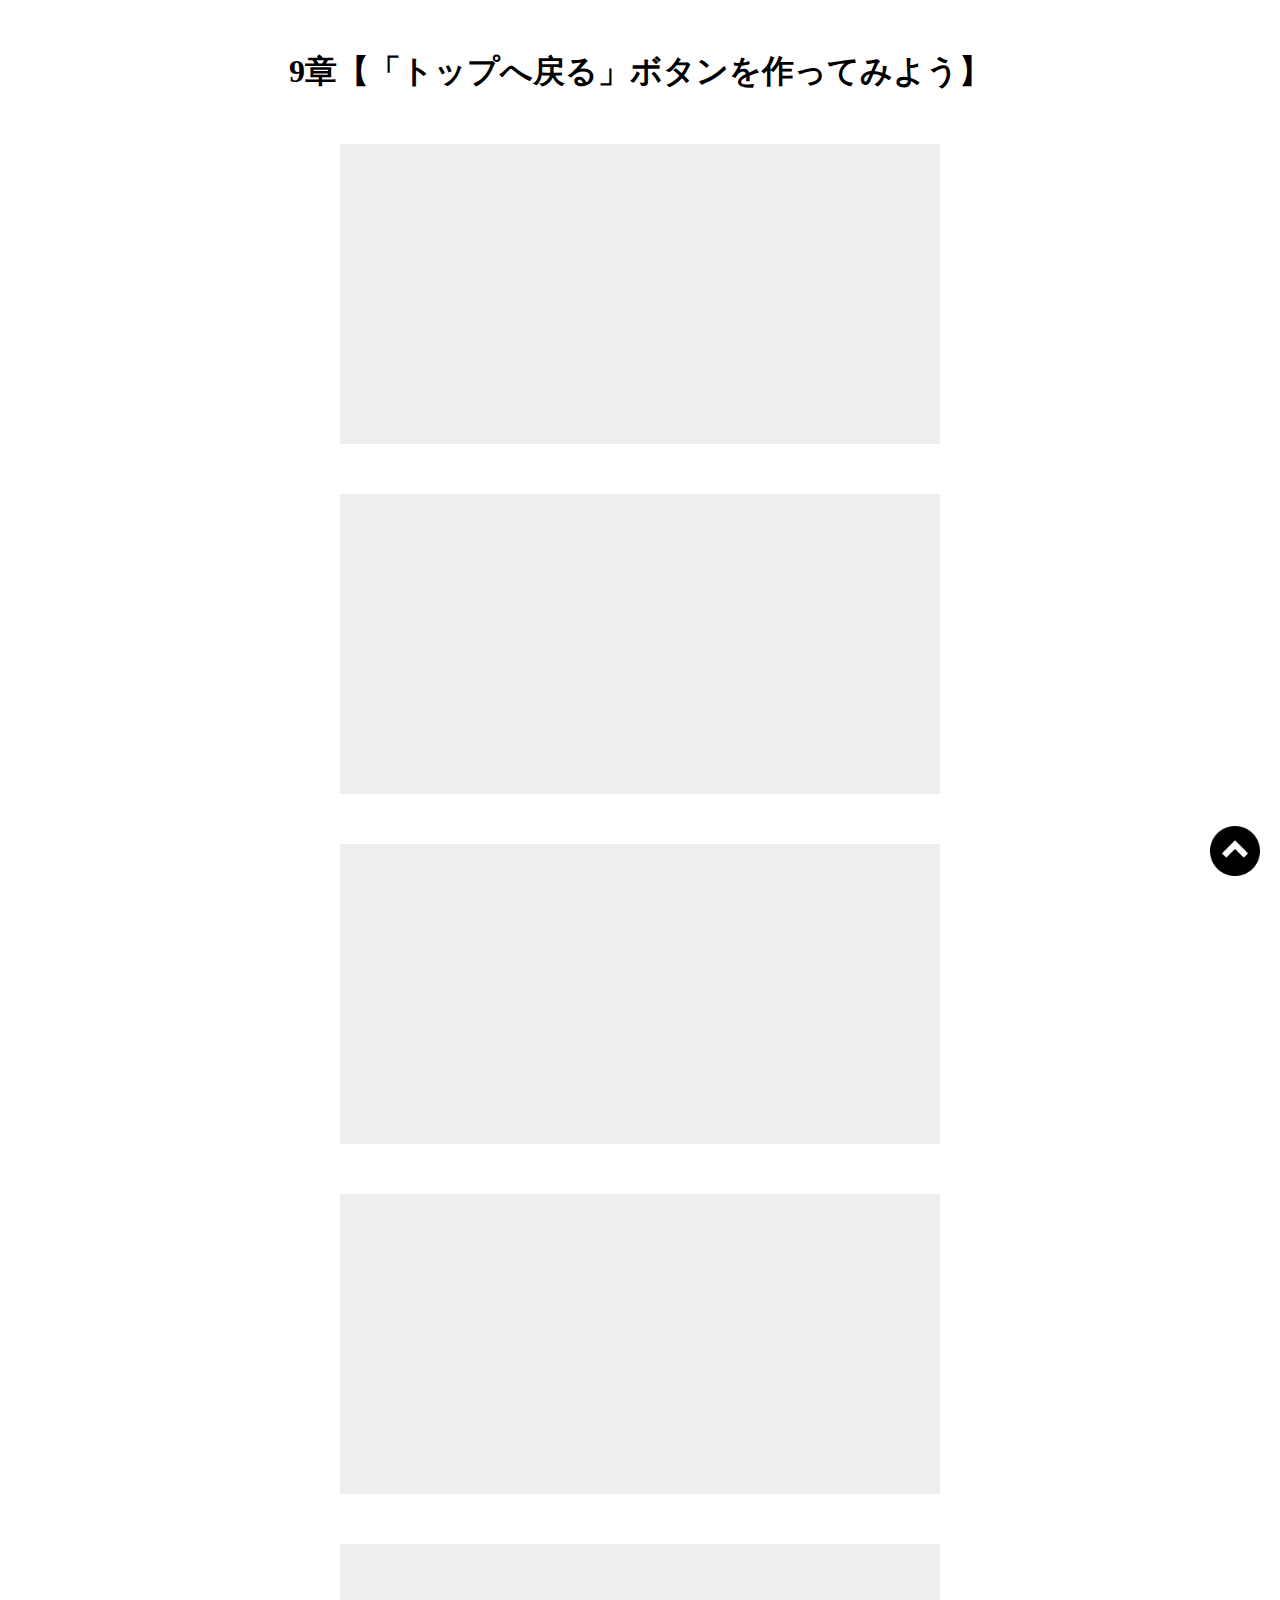
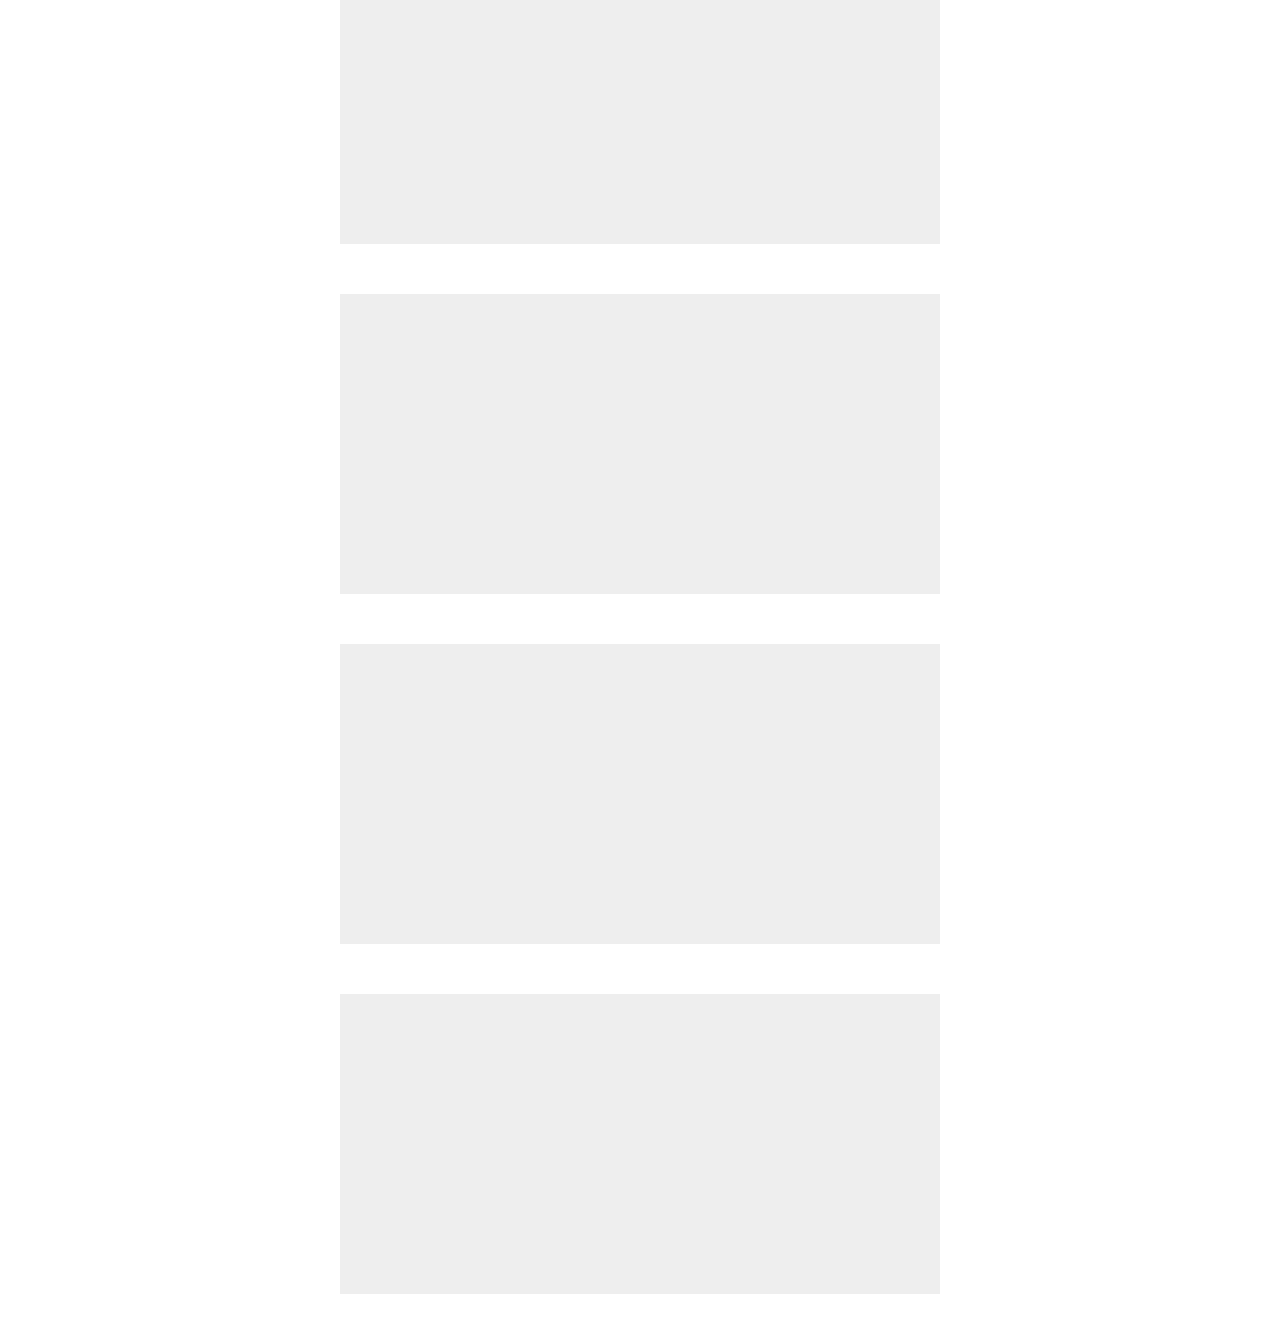
==== pagetop.html @ cf1909fd "practice aminate" ====
<!DOCTYPE html>
  <html lang="ja">
  <head>
    <meta charset="UTF-8"　/>
    <meta name="viewport" content="width=device-width,initial-scale=1.0">
    <title>9章【「トップへ戻る」ボタンを作ってみよう】</title>
    <link rel="stylesheet" href="css/style.css" />
  </head>
  <body>
    <h1>9章【「トップへ戻る」ボタンを作ってみよう】</h1>

    <div class="box"></div>
    <div class="box"></div>
    <div class="box"></div>
    <div class="box"></div>
    <div class="box"></div>
    <div class="box"></div>
    <div class="box"></div>
    <div class="box"></div>

    <span id="back">
      <a href="#">
        <img src="img/arrow.png" alt="">
      </a>
    </span>

    <script src="js/jquery.min.js"></script>
    <script src="js/script.js"></script>
  </body>
</html>
---- css/style.css ----
@charset "UTF-8";

* {
  margin: 0;
  padding: 0;
  box-sizing: border-box;
}
h1 {
  text-align: center;
  margin: 50px 0;
}
.box {
  height: 300px;
  width: 600px;
  margin: 0 auto 50px;
  background-color: #eee;
}
#back {
  position: fixed;
  right: 20px;
  bottom: 20px;
}
#back img {
  width: 50px;
}
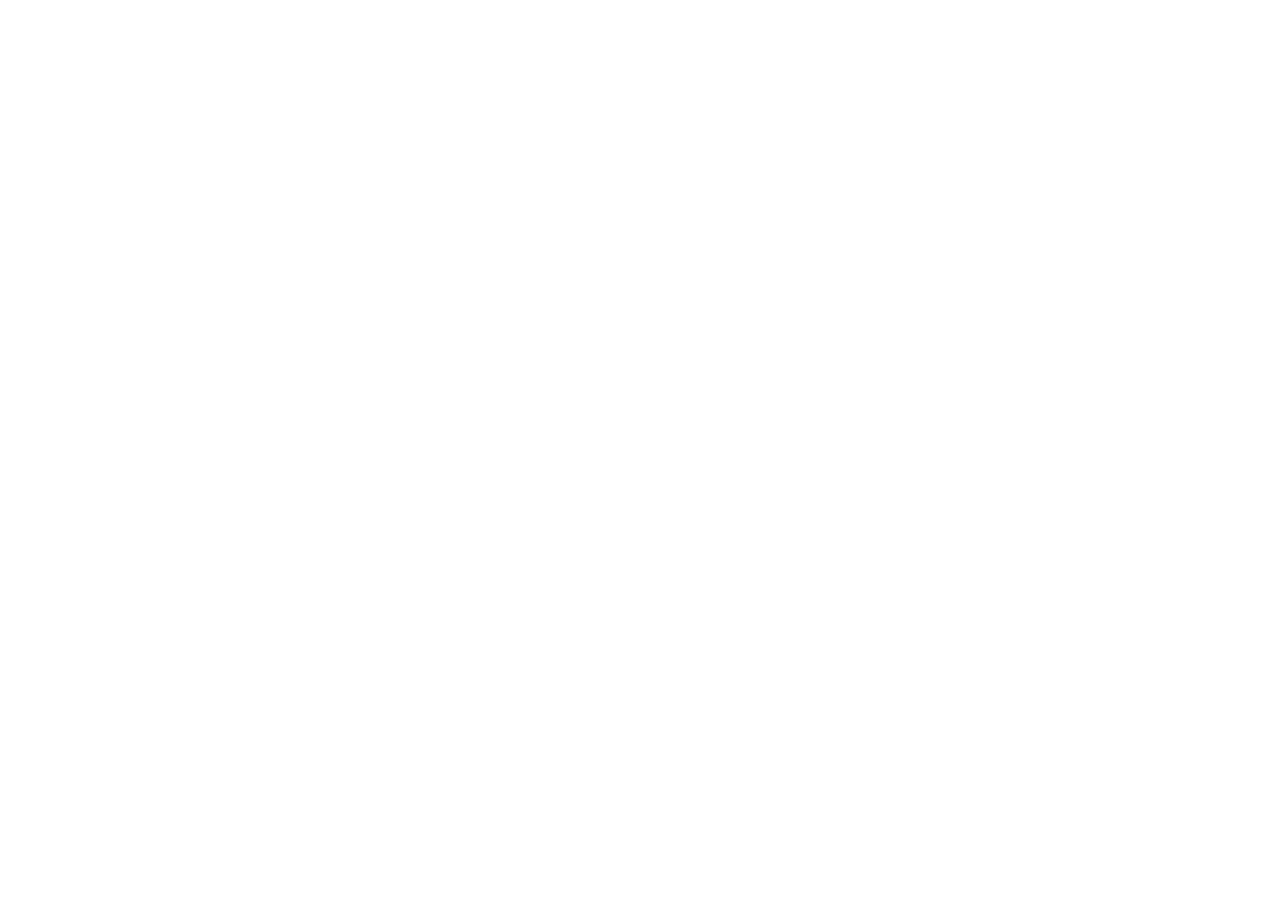
==== commit 2dd4b3ea: "practice Ajax" ====
--- a/pagetop.html
+++ b/pagetop.html
@@ -1,30 +1,31 @@
-<!DOCTYPE html>
-  <html lang="ja">
-  <head>
-    <meta charset="UTF-8"　/>
-    <meta name="viewport" content="width=device-width,initial-scale=1.0">
-    <title>9章【「トップへ戻る」ボタンを作ってみよう】</title>
-    <link rel="stylesheet" href="css/style.css" />
-  </head>
-  <body>
-    <h1>9章【「トップへ戻る」ボタンを作ってみよう】</h1>
+<!--<!DOCTYPE html>-->
+<!--  <html lang="ja">-->
+<!--  <head>-->
+<!--    <meta charset="UTF-8"　/>-->
+<!--    <meta name="viewport" content="width=device-width,initial-scale=1.0">-->
+<!--    <title>9章【「トップへ戻る」ボタンを作ってみよう】</title>-->
+<!--    <link rel="stylesheet" href="css/style.css" />-->
+<!--  </head>-->
+<!--  <body>-->
+<!--    <h1>9章【「トップへ戻る」ボタンを作ってみよう】</h1>-->
 
-    <div class="box"></div>
-    <div class="box"></div>
-    <div class="box"></div>
-    <div class="box"></div>
-    <div class="box"></div>
-    <div class="box"></div>
-    <div class="box"></div>
-    <div class="box"></div>
+<!--    <div class="box"></div>-->
+<!--    <div class="box"></div>-->
+<!--    <div class="box"></div>-->
+<!--    <div class="box"></div>-->
+<!--    <div class="box"></div>-->
+<!--    <div class="box"></div>-->
+<!--    <div class="box"></div>-->
+<!--    <div class="box"></div>-->
 
-    <span id="back">
-      <a href="#">
-        <img src="img/arrow.png" alt="">
-      </a>
-    </span>
+<!--    <span id="back">-->
+<!--      <a href="#">-->
+<!--        <img src="img/arrow.png" alt="">-->
+<!--      </a>-->
+<!--    </span>-->
 
-    <script src="js/jquery.min.js"></script>
-    <script src="js/script.js"></script>
-  </body>
-</html>+<!--    <script src="js/jquery.min.js"></script>-->
+<!--    <script src="js/script.js"></script>-->
+<!--  </body>-->
+<!--</html>-->
+
